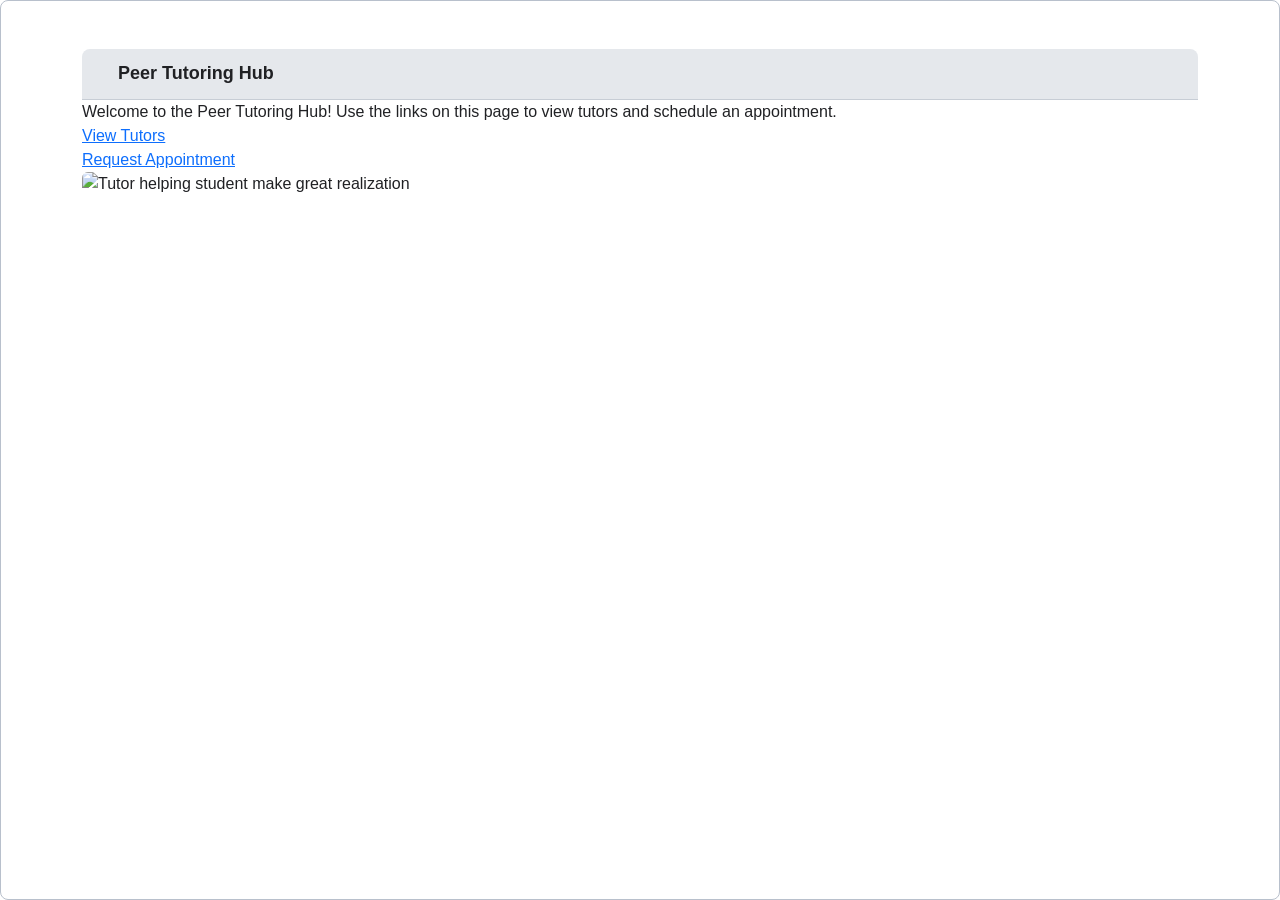
==== lab1/index.html @ 9bf3c495 "Updated tutor request hub pages. Allows user to view tutors, classes, and request an appointment. No" ====
<!doctype html>
<html lang="en">

<head>
    <meta charset="utf-8">
    <meta name="viewport" content="width=device-width, initial-scale=1">
    <title>Peer Tutoring Hub</title>
    <link href="https://cdn.jsdelivr.net/npm/bootstrap@5.3.3/dist/css/bootstrap.min.css" rel="stylesheet">
    <link rel="stylesheet" href="css/styles.css">
</head>

<body>
    <main class="container py-5">
            <h1>Peer Tutoring Hub</h1>
            <p>Welcome to the Peer Tutoring Hub! Use the links on this page to view tutors and schedule an appointment.
            <br>
            <a href="lab1/tutors.html">View Tutors</a>
            <br>
            <a href="lab1/request-form.html">Request Appointment</a>
            <br>
            <img src="lab1/images/tutoring.png" alt="Tutor helping student make great realization" class="img-fluid rounded" style="max-width: 400px;">
    </main>        
</body>

</html>
---- lab1/css/styles.css ----
/* Peer Tutoring Hub
   Shared stylesheet for tutoring.html, request-form.html, and tutors.html
*/

* {
    box-sizing: border-box;
}

body {
    margin: 0;
    font-family: Arial, Helvetica, sans-serif;
    color: #202124;
    background-color: #ffffff;
    border: 1px solid #b8c0cc;
    border-radius: 8px;
    min-height: 100vh;
}

.welcome-page {
    min-height: 100vh;
    display: flex;
    align-items: center;
    justify-content: center;
    background: linear-gradient(135deg, #f8fbff 0%, #eaf3ff 100%);
    border: none;
    border-radius: 0;
}

.welcome-card {
    background: #fff;
    border-radius: 20px;
    box-shadow: 0 20px 40px rgba(15, 23, 42, 0.08);
    padding: 3rem;
}

.badge {
    display: inline-block;
    padding: 0.5rem 1rem;
    border-radius: 999px;
    background-color: #ffe4e6;
    color: #b42318;
    font-weight: 700;
    letter-spacing: 0.08rem;
    margin-bottom: 1rem;
}

.welcome-card h1 {
    font-size: clamp(2.5rem, 5vw, 4rem);
    font-weight: 800;
    color: #1f2937;
    margin-bottom: 1rem;
}

.text-accent {
    color: #dc3545;
}

.btn-danger {
    background-color: #dc3545;
    border-color: #dc3545;
}

.btn-danger:hover {
    background-color: #bb2d3b;
    border-color: #b02a37;
}

.btn-outline-secondary {
    border-width: 2px;
}

/* Page heading / top bar */
h1 {
    margin: 0;
    padding: 14px 36px;
    font-size: 18px;
    font-weight: 700;
    background-color: #e5e8ec;
    border-bottom: 1px solid #c7cdd5;
    border-radius: 8px 8px 0 0;
}

/* Request form */
form {
    max-width: 820px;
    margin: 0 auto;
    padding: 34px 28px 24px;
    display: grid;
    grid-template-columns: 1fr 1fr;
    column-gap: 64px;
    row-gap: 10px;
}

form br {
    display: none;
}

form label {
    font-size: 16px;
    font-weight: 700;
    margin-top: 10px;
}

label[for="course"] {
    grid-column: 1;
    grid-row: 1;
}

#course {
    grid-column: 1;
    grid-row: 2;
}

label[for="date"] {
    grid-column: 2;
    grid-row: 1;
}

#date {
    grid-column: 2;
    grid-row: 2;
}

select,
input,
textarea {
    width: 100%;
    min-height: 46px;
    padding: 10px 14px;
    font: inherit;
    color: #374151;
    background-color: #ffffff;
    border: 1px solid #aeb8c5;
    border-radius: 8px;
}

select:focus,
input:focus,
textarea:focus {
    outline: 2px solid #7aa7d9;
    outline-offset: 2px;
}

button {
    grid-column: 1;
    grid-row: 3;
    width: 224px;
    margin-top: 26px;
    padding: 12px 20px;
    font-size: 16px;
    font-weight: 700;
    color: #ffffff;
    background-color: #d60000;
    border: 0;
    border-radius: 8px;
    cursor: pointer;
}

button:hover {
    background-color: #b90000;
}

button:focus-visible {
    outline: 3px solid #111827;
    outline-offset: 3px;
}

/* Tutor table */
table {
    width: calc(100% - 80px);
    max-width: 820px;
    margin: 40px auto;
    border-collapse: collapse;
    background-color: #ffffff;
}

caption {
    margin-bottom: 18px;
    text-align: left;
    font-size: 26px;
    font-weight: 700;
}

th,
td {
    padding: 14px 16px;
    text-align: left;
    border-bottom: 1px solid #d6dbe2;
}

th {
    background-color: #eef1f4;
    font-weight: 700;
}

/* Responsive layout */
@media (max-width: 700px) {
    h1 {
        padding: 14px 20px;
    }

    form {
        grid-template-columns: 1fr;
        padding: 28px 20px;
        column-gap: 0;
    }

    label[for="course"],
    #course,
    label[for="date"],
    #date,
    button {
        grid-column: 1;
    }

    label[for="course"] {
        grid-row: 1;
    }

    #course {
        grid-row: 2;
    }

    label[for="date"] {
        grid-row: 3;
        margin-top: 18px;
    }

    #date {
        grid-row: 4;
    }

    button {
        grid-row: 5;
        width: 100%;
    }

    table {
        width: calc(100% - 40px);
    }

    .request-form {
        max-width: 42rem;
        padding: 2rem;
        background-color: fffff;
    }

}
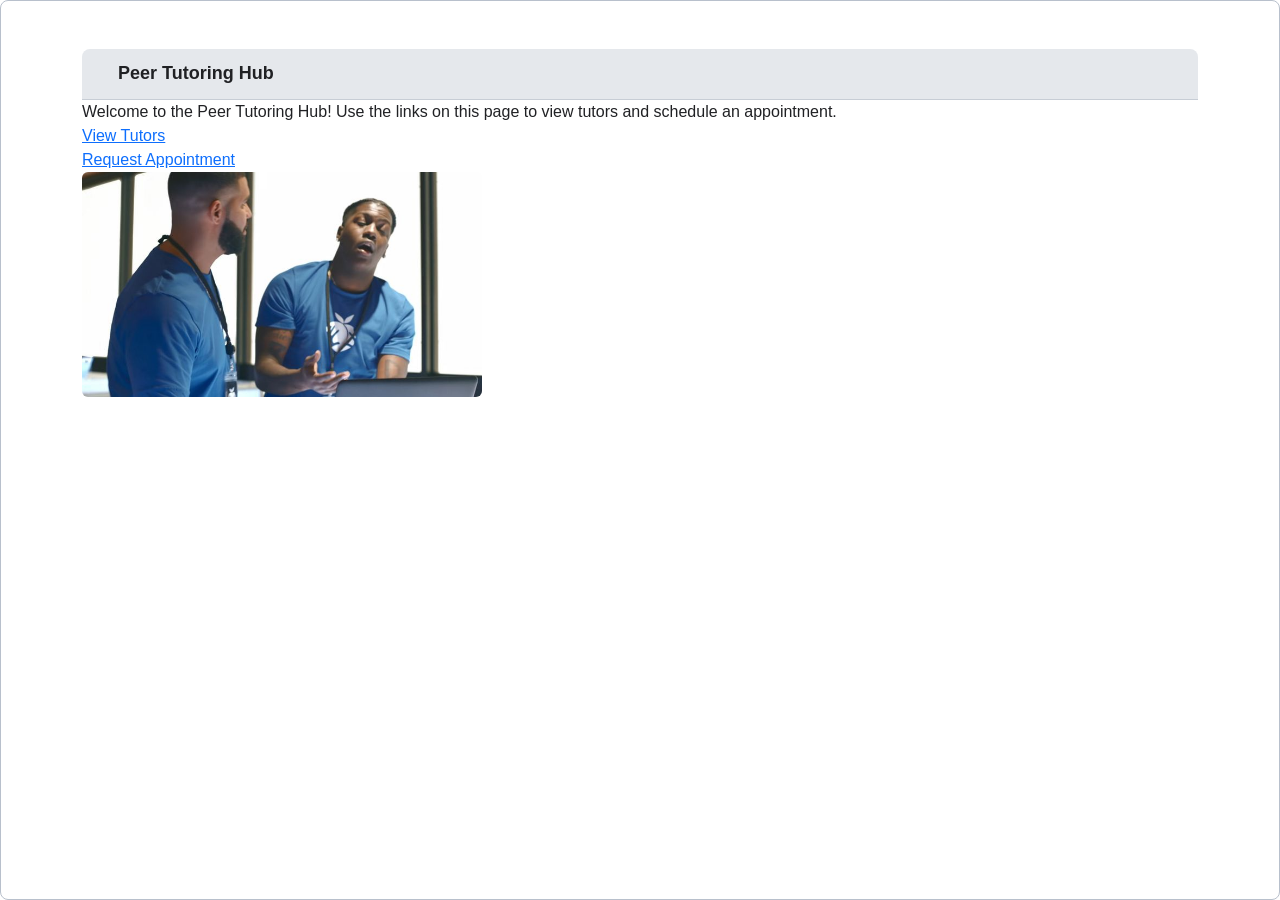
==== commit 79fee36b: "we added lab 3 which shows how to validate a form with php. Also shows how to display error messages" ====
--- a/lab1/index.html
+++ b/lab1/index.html
@@ -14,11 +14,11 @@
             <h1>Peer Tutoring Hub</h1>
             <p>Welcome to the Peer Tutoring Hub! Use the links on this page to view tutors and schedule an appointment.
             <br>
-            <a href="lab1/tutors.html">View Tutors</a>
+            <a href="tutors.html">View Tutors</a>
             <br>
-            <a href="lab1/request-form.html">Request Appointment</a>
+            <a href="request-form.html">Request Appointment</a>
             <br>
-            <img src="lab1/images/tutoring.png" alt="Tutor helping student make great realization" class="img-fluid rounded" style="max-width: 400px;">
+            <img src="images/tutoring.png" alt="Tutor helping student make great realization" class="img-fluid rounded" style="max-width: 400px;">
     </main>        
 </body>
 
